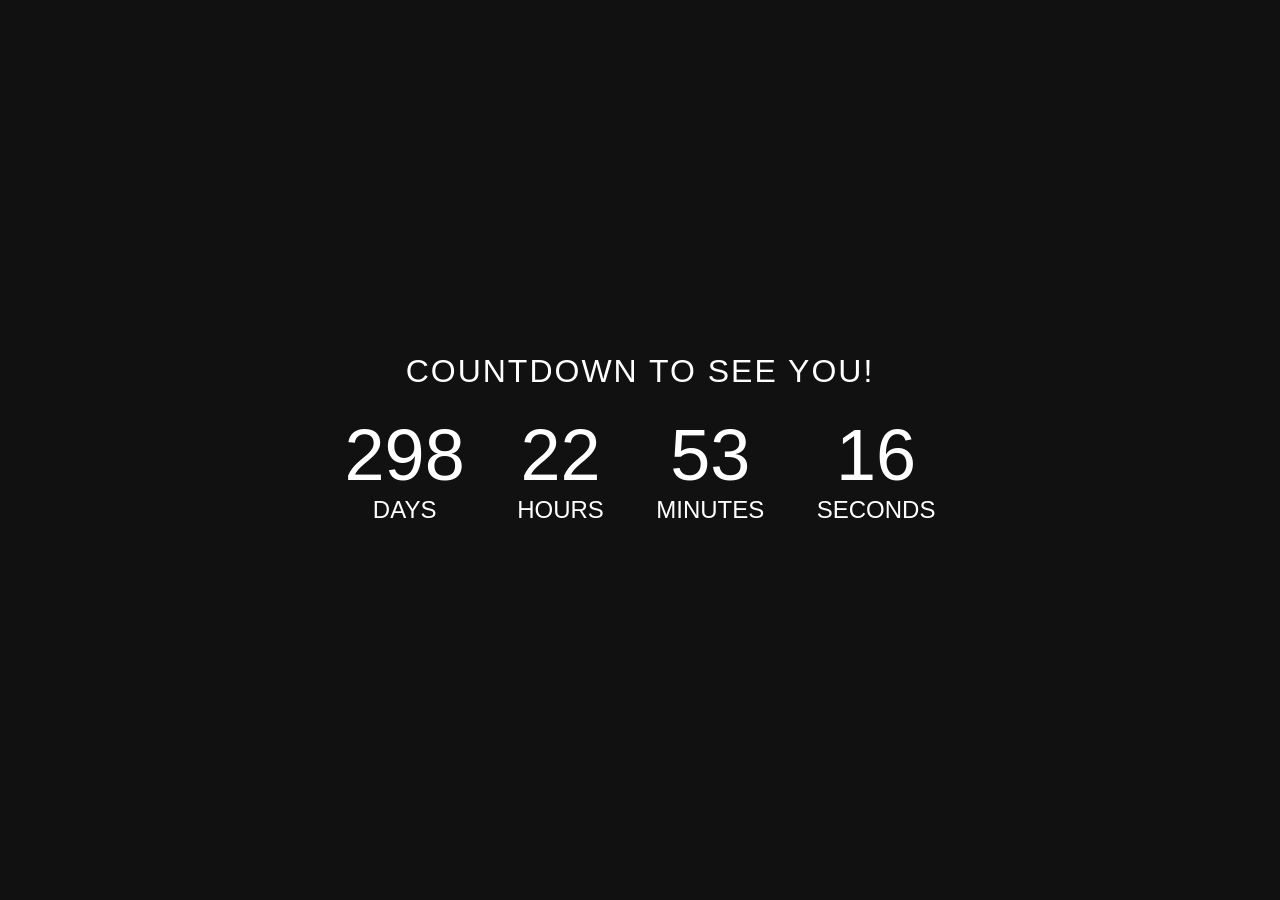
==== countdown.html @ b5cb0f34 "Add countdown HTML page with timer functionality" ====
<!DOCTYPE html>
<html lang="vi">
<head>
  <meta charset="utf-8" />
  <meta name="viewport" content="width=device-width,initial-scale=1" />
  <title>To You</title>
  <style>
    :root { --smaller: .75; }
    * { box-sizing: border-box; margin: 0; padding: 0; }
    html, body { height: 100%; margin: 0; }
    body {
      align-items: center;
      background-color: #111f;
      display: flex;
      font-family: -apple-system, BlinkMacSystemFont, "Segoe UI", Roboto, Oxygen-Sans, Ubuntu, Cantarell, "Helvetica Neue", sans-serif;
    }
    .container { color: #fff; margin: 0 auto; text-align: center; }
    h1 { font-weight: normal; letter-spacing: .125rem; text-transform: uppercase; }
    li { display: inline-block; font-size: 1.5em; list-style-type: none; padding: 1em; text-transform: uppercase; }
    li span { display: block; font-size: 4.5rem; }
    .emoji { display: none; padding: 1rem; }
    .emoji span { font-size: 4rem; padding: 0 .5rem; }
    @media all and (max-width: 768px) {
      h1 { font-size: calc(1.5rem * var(--smaller)); }
      li { font-size: calc(1.125rem * var(--smaller)); }
      li span { font-size: calc(3.375rem * var(--smaller)); }
    }
  </style>
</head>
<body>
  <div class="container">
    <h1 id="headline">Countdown to see you!</h1>
    <div id="countdown">
      <ul>
        <li><span id="days"></span>days</li>
        <li><span id="hours"></span>Hours</li>
        <li><span id="minutes"></span>Minutes</li>
        <li><span id="seconds"></span>Seconds</li>
      </ul>
    </div>
    <div id="content" class="emoji">
      <span>🥳</span>
      <span>🎉</span>
      <span>🎉</span>
    </div>
  </div>

  <script>
    (function () {
      const second = 1000,
            minute = second * 60,
            hour = minute * 60,
            day = hour * 24;

      // Cấu hình ngày sinh: chỉnh MM/DD/
      let today = new Date(),
          dd = String(today.getDate()).padStart(2, "0"),
          mm = String(today.getMonth() + 1).padStart(2, "0"),
          yyyy = today.getFullYear(),
          nextYear = yyyy + 1,
          dayMonth = "10/01/",   // <-- đổi thành ngày/tháng của bạn (MM/DD/)
          birthday = dayMonth + yyyy;

      const todayStr = mm + "/" + dd + "/" + yyyy;
      if (todayStr > birthday) birthday = dayMonth + nextYear;

      const countDown = new Date(birthday).getTime();
      const timer = setInterval(function () {
        const now = new Date().getTime();
        const distance = countDown - now;

        document.getElementById("days").innerText    = Math.floor(distance / day);
        document.getElementById("hours").innerText   = Math.floor((distance % day) / hour);
        document.getElementById("minutes").innerText = Math.floor((distance % hour) / minute);
        document.getElementById("seconds").innerText = Math.floor((distance % minute) / second);

        if (distance < 0) {
          document.getElementById("headline").innerText = "It's the day!";
          document.getElementById("countdown").style.display = "none";
          document.getElementById("content").style.display = "block";
          clearInterval(timer);
        }
      }, 1000); // cập nhật mỗi giây
    }());
  </script>
</body>
</html>
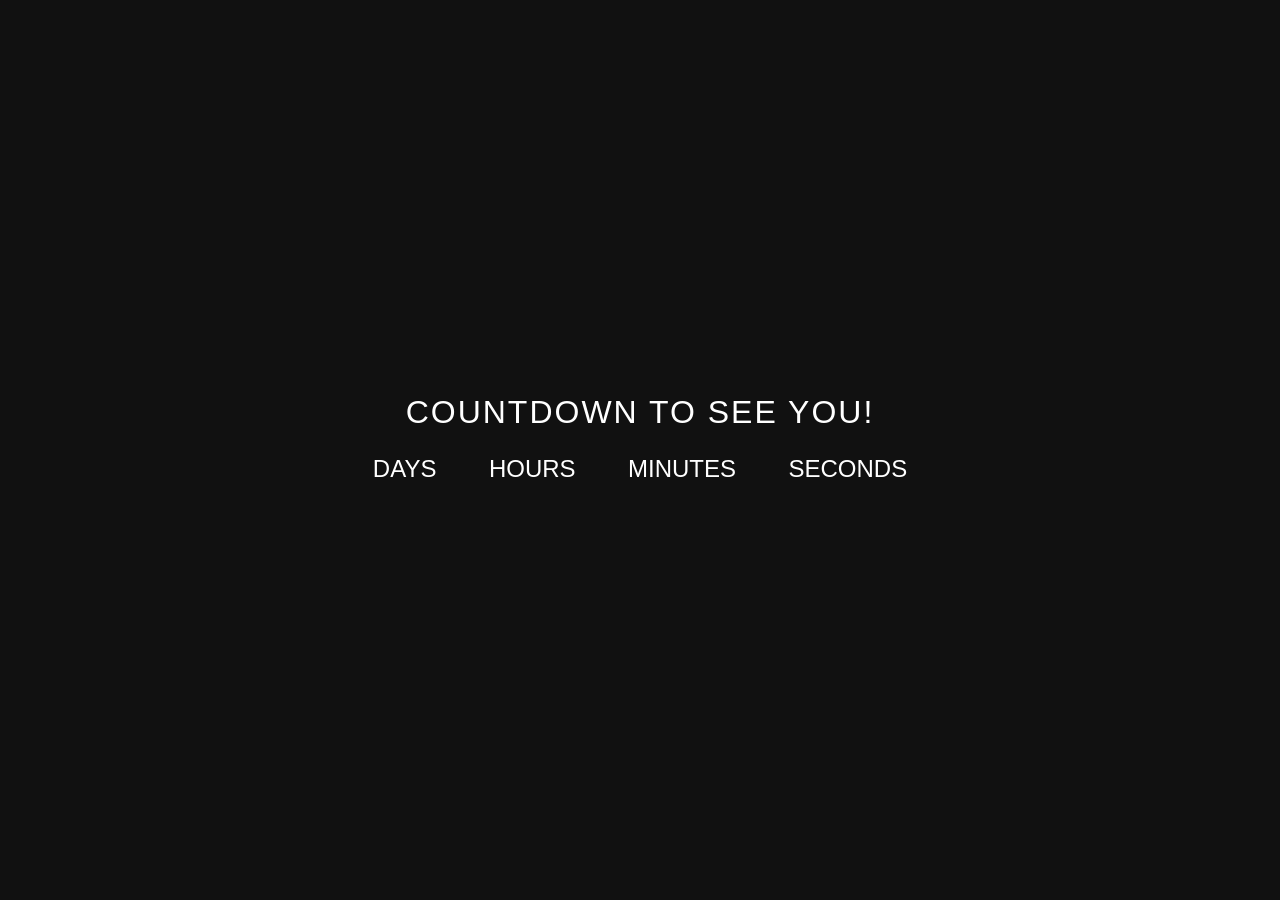
==== commit 0fbaa36d: "Update countdown.html" ====
--- a/countdown.html
+++ b/countdown.html
@@ -58,7 +58,7 @@
           mm = String(today.getMonth() + 1).padStart(2, "0"),
           yyyy = today.getFullYear(),
           nextYear = yyyy + 1,
-          dayMonth = "10/01/",   // <-- đổi thành ngày/tháng của bạn (MM/DD/)
+          dayMonth = "01/10/",   // <-- đổi thành ngày/tháng của bạn (MM/DD/)
           birthday = dayMonth + yyyy;
 
       const todayStr = mm + "/" + dd + "/" + yyyy;
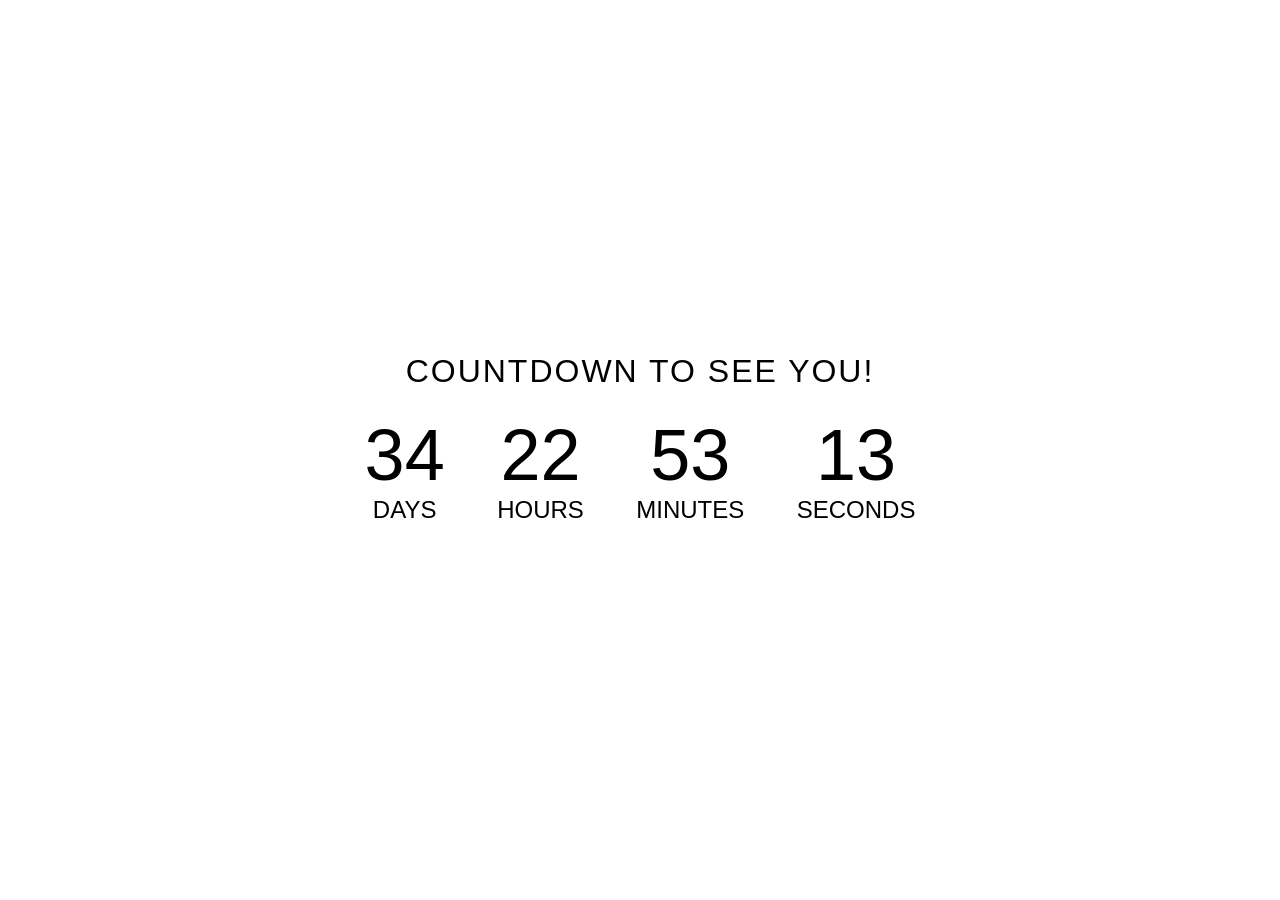
==== commit cce5653d: "Update countdown.html" ====
--- a/countdown.html
+++ b/countdown.html
@@ -10,11 +10,11 @@
     html, body { height: 100%; margin: 0; }
     body {
       align-items: center;
-      background-color: #111f;
+      background: transparent;
       display: flex;
       font-family: -apple-system, BlinkMacSystemFont, "Segoe UI", Roboto, Oxygen-Sans, Ubuntu, Cantarell, "Helvetica Neue", sans-serif;
     }
-    .container { color: #fff; margin: 0 auto; text-align: center; }
+    .container {margin: 0 auto; text-align: center; }
     h1 { font-weight: normal; letter-spacing: .125rem; text-transform: uppercase; }
     li { display: inline-block; font-size: 1.5em; list-style-type: none; padding: 1em; text-transform: uppercase; }
     li span { display: block; font-size: 4.5rem; }
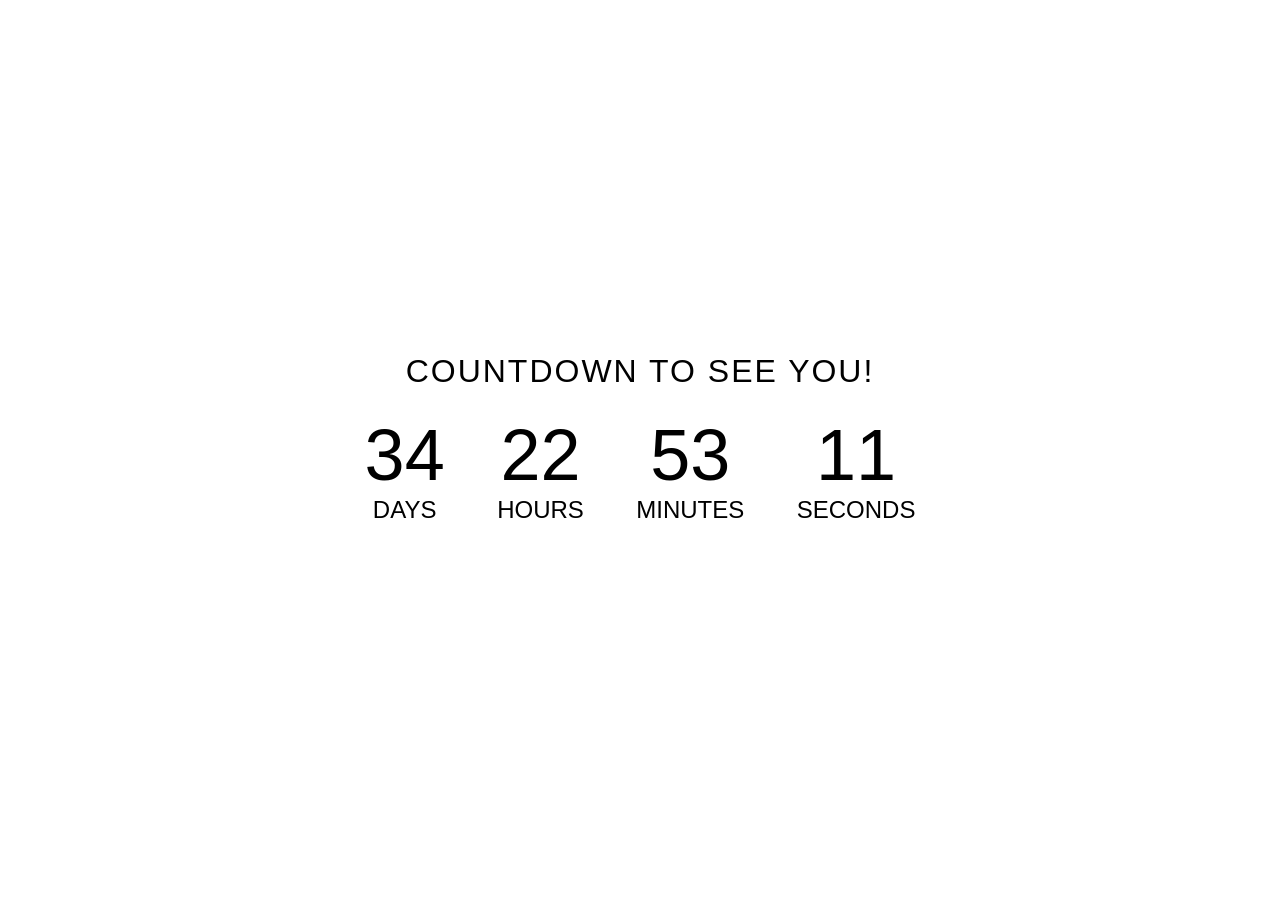
==== commit b0ad7c22: "Update container class to include overflow hidden Added overflow hidden to the container class to pr" ====
--- a/countdown.html
+++ b/countdown.html
@@ -14,7 +14,7 @@
       display: flex;
       font-family: -apple-system, BlinkMacSystemFont, "Segoe UI", Roboto, Oxygen-Sans, Ubuntu, Cantarell, "Helvetica Neue", sans-serif;
     }
-    .container {margin: 0 auto; text-align: center; }
+    .container {margin: 0 auto; text-align: center; overflow: hidden;}
     h1 { font-weight: normal; letter-spacing: .125rem; text-transform: uppercase; }
     li { display: inline-block; font-size: 1.5em; list-style-type: none; padding: 1em; text-transform: uppercase; }
     li span { display: block; font-size: 4.5rem; }
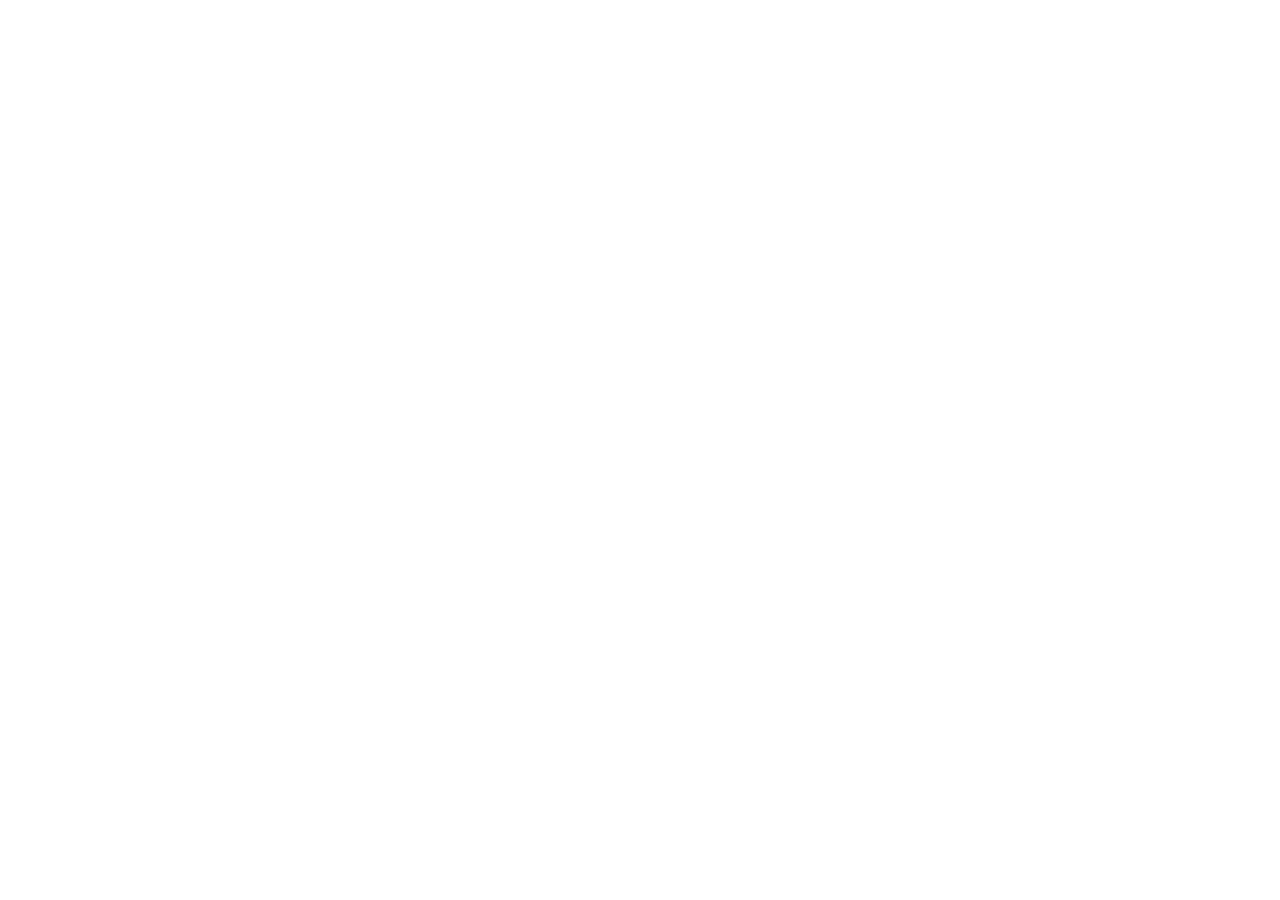
==== commit b991d380: "Change text color to white in countdown.html" ====
--- a/countdown.html
+++ b/countdown.html
@@ -13,13 +13,14 @@
       background: transparent;
       display: flex;
       font-family: -apple-system, BlinkMacSystemFont, "Segoe UI", Roboto, Oxygen-Sans, Ubuntu, Cantarell, "Helvetica Neue", sans-serif;
+      
     }
     .container {margin: 0 auto; text-align: center; overflow: hidden;}
-    h1 { font-weight: normal; letter-spacing: .125rem; text-transform: uppercase; }
-    li { display: inline-block; font-size: 1.5em; list-style-type: none; padding: 1em; text-transform: uppercase; }
-    li span { display: block; font-size: 4.5rem; }
-    .emoji { display: none; padding: 1rem; }
-    .emoji span { font-size: 4rem; padding: 0 .5rem; }
+    h1 { font-weight: normal; letter-spacing: .125rem; text-transform: uppercase; color: #fff; }
+    li { display: inline-block; font-size: 1.5em; list-style-type: none; padding: 1em; text-transform: uppercase; color: #fff; }
+    li span { display: block; font-size: 4.5rem;color: #fff; }
+    .emoji { display: none; padding: 1rem;}
+    .emoji span { font-size: 4rem; padding: 0 .5rem;}
     @media all and (max-width: 768px) {
       h1 { font-size: calc(1.5rem * var(--smaller)); }
       li { font-size: calc(1.125rem * var(--smaller)); }
